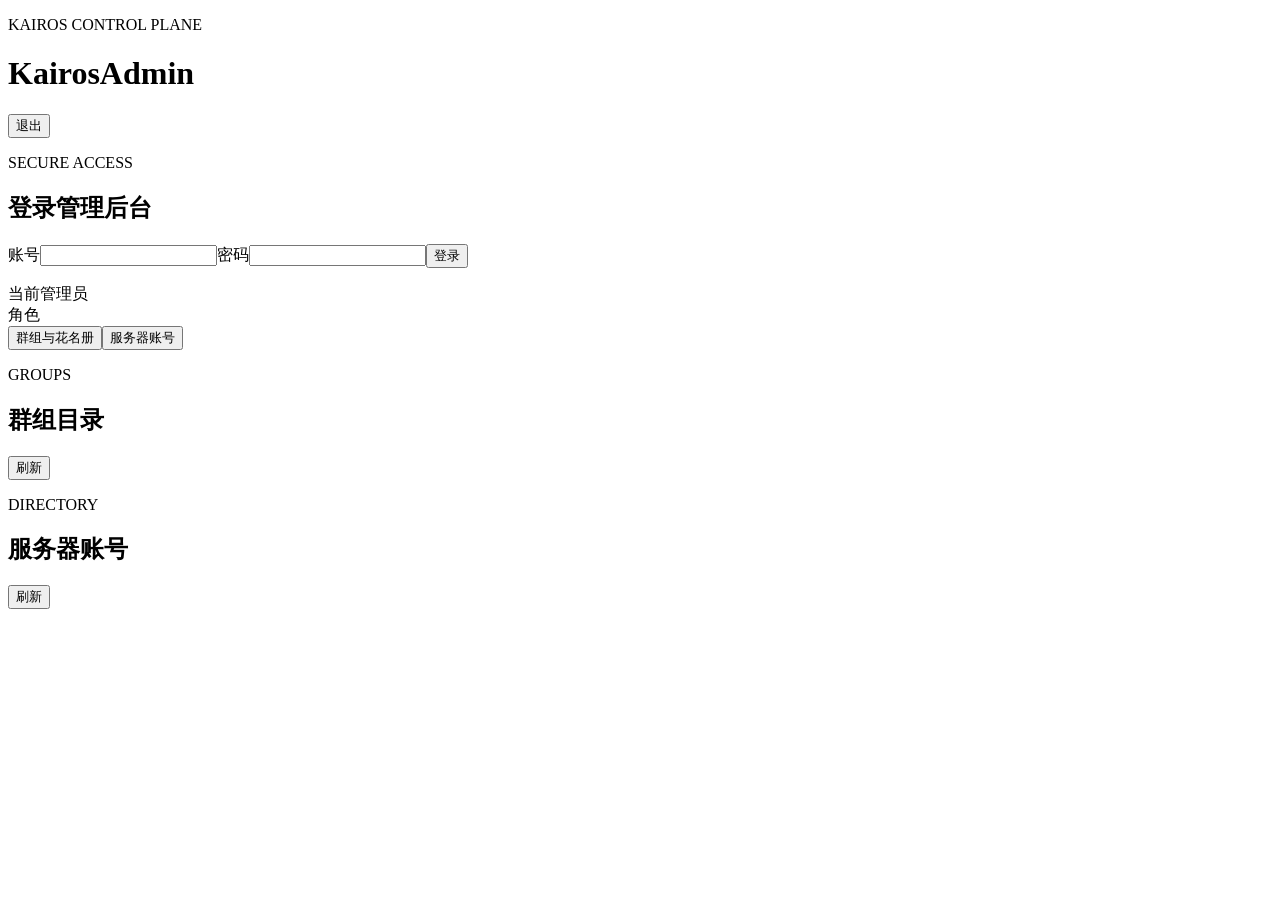
==== server/internal/httpapi/admin/index.html @ 1048362c "feat(mvp2): add KairosAdmin control plane" ====
<!doctype html>
<html lang="zh-CN">
<head>
  <meta charset="utf-8">
  <meta name="viewport" content="width=device-width,initial-scale=1">
  <title>KairosAdmin</title>
  <link rel="stylesheet" href="/KairosAdmin/assets/app.css">
</head>
<body>
  <main class="shell">
    <header class="topbar"><div><p class="eyebrow">KAIROS CONTROL PLANE</p><h1>KairosAdmin</h1></div><button id="logout" class="quiet hidden">退出</button></header>
    <section id="login-panel" class="panel login-panel">
      <p class="eyebrow">SECURE ACCESS</p><h2>登录管理后台</h2>
      <form id="login-form"><label>账号<input name="username" autocomplete="username" required></label><label>密码<input name="password" type="password" autocomplete="current-password" required></label><button type="submit">登录</button><p id="login-error" class="error" role="alert"></p></form>
    </section>
    <section id="app-panel" class="hidden">
      <div class="summary"><div><span class="label">当前管理员</span><strong id="identity"></strong></div><div><span class="label">角色</span><strong id="role"></strong></div></div>
      <nav class="tabs"><button data-tab="groups" class="active">群组与花名册</button><button data-tab="users" id="users-tab">服务器账号</button></nav>
      <section id="groups-view" class="view"><div class="view-head"><div><p class="eyebrow">GROUPS</p><h2>群组目录</h2></div><button id="refresh-groups" class="quiet">刷新</button></div><div id="groups" class="list"></div><p id="group-error" class="error"></p></section>
      <section id="users-view" class="view hidden"><div class="view-head"><div><p class="eyebrow">DIRECTORY</p><h2>服务器账号</h2></div><button id="refresh-users" class="quiet">刷新</button></div><div id="users" class="list"></div><p id="user-error" class="error"></p></section>
    </section>
  </main>
  <script src="/KairosAdmin/assets/app.js" defer></script>
</body>
</html>
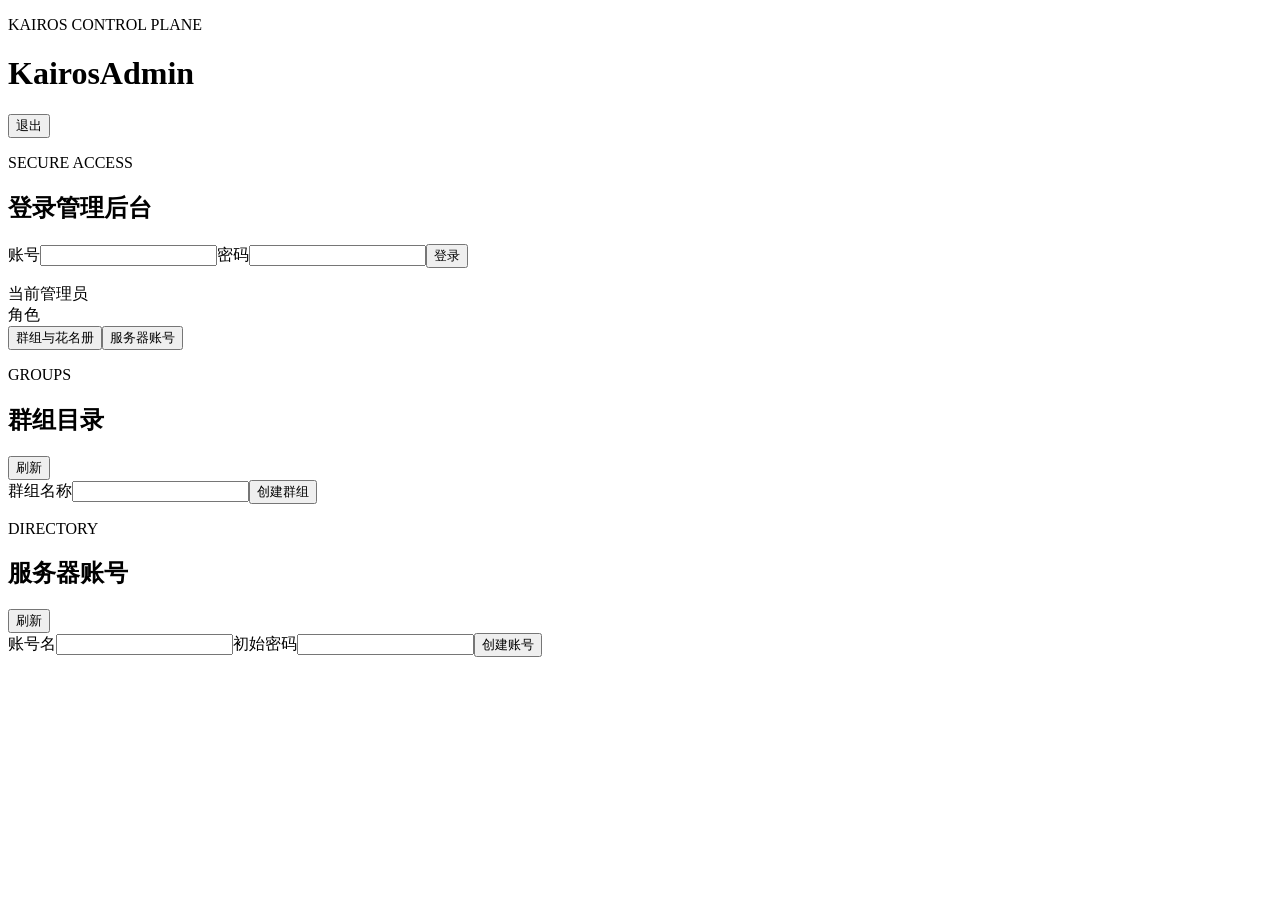
==== commit 485b20ad: "feat(mvp2): enforce task collaboration and expand KairosAdmin" ====
--- a/server/internal/httpapi/admin/index.html
+++ b/server/internal/httpapi/admin/index.html
@@ -16,8 +16,16 @@
     <section id="app-panel" class="hidden">
       <div class="summary"><div><span class="label">当前管理员</span><strong id="identity"></strong></div><div><span class="label">角色</span><strong id="role"></strong></div></div>
       <nav class="tabs"><button data-tab="groups" class="active">群组与花名册</button><button data-tab="users" id="users-tab">服务器账号</button></nav>
-      <section id="groups-view" class="view"><div class="view-head"><div><p class="eyebrow">GROUPS</p><h2>群组目录</h2></div><button id="refresh-groups" class="quiet">刷新</button></div><div id="groups" class="list"></div><p id="group-error" class="error"></p></section>
-      <section id="users-view" class="view hidden"><div class="view-head"><div><p class="eyebrow">DIRECTORY</p><h2>服务器账号</h2></div><button id="refresh-users" class="quiet">刷新</button></div><div id="users" class="list"></div><p id="user-error" class="error"></p></section>
+      <section id="groups-view" class="view">
+        <div class="view-head"><div><p class="eyebrow">GROUPS</p><h2>群组目录</h2></div><button id="refresh-groups" class="quiet">刷新</button></div>
+        <form id="create-group-form" class="action-form"><label>群组名称<input name="name" maxlength="100" required></label><button type="submit">创建群组</button></form>
+        <p id="group-error" class="error" role="alert"></p><div id="groups" class="list"></div>
+      </section>
+      <section id="users-view" class="view hidden">
+        <div class="view-head"><div><p class="eyebrow">DIRECTORY</p><h2>服务器账号</h2></div><button id="refresh-users" class="quiet">刷新</button></div>
+        <form id="create-user-form" class="action-form"><label>账号名<input name="username" maxlength="100" autocomplete="off" required></label><label>初始密码<input name="password" type="password" minlength="12" autocomplete="new-password" required></label><button type="submit">创建账号</button></form>
+        <p id="user-error" class="error" role="alert"></p><div id="users" class="list"></div>
+      </section>
     </section>
   </main>
   <script src="/KairosAdmin/assets/app.js" defer></script>
